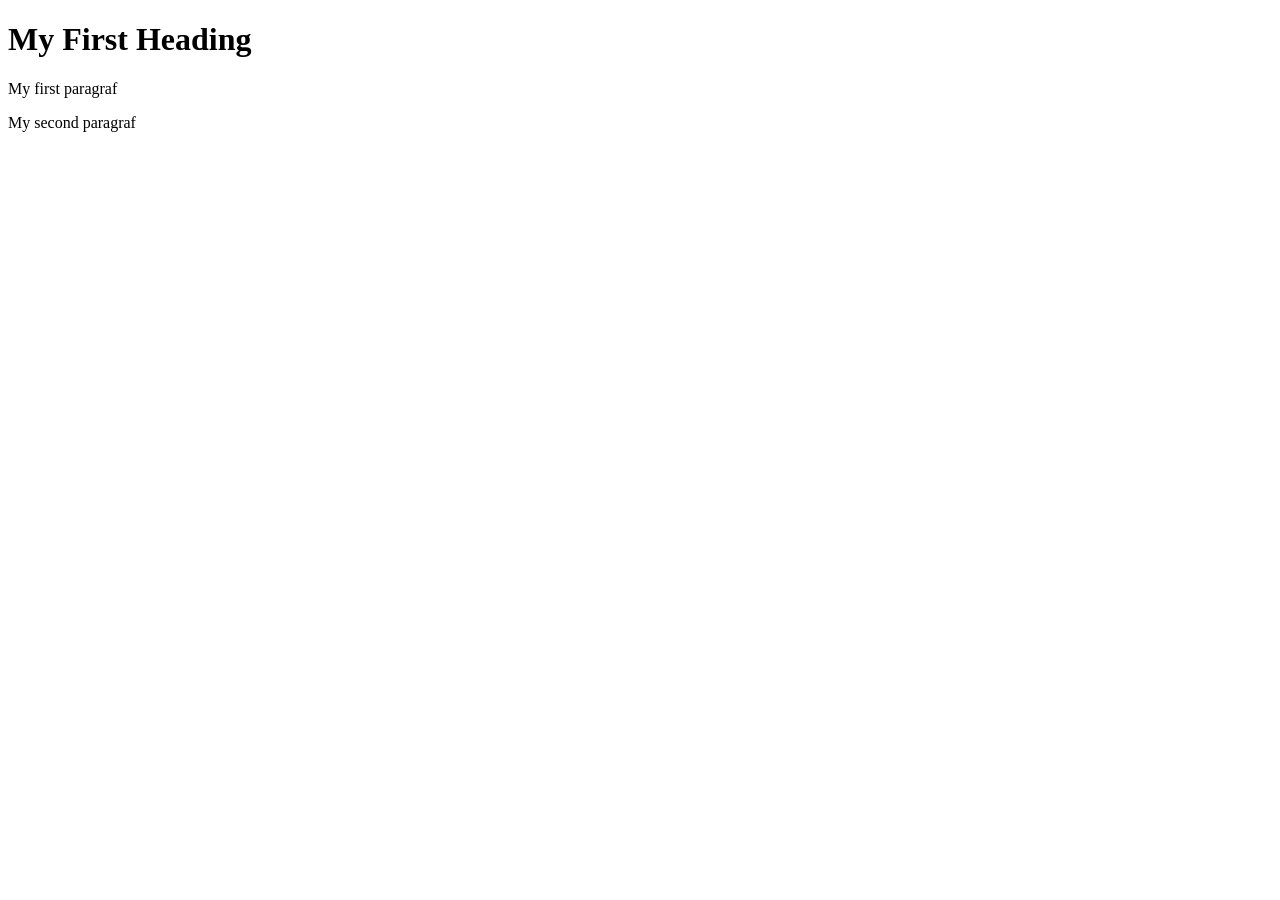
==== page1.html @ 108ea11a "Add Therd page" ====
<!DOCTYPE html>
<html>
        <head>
                <title>Page Title</title>
        </head>
<body>
        <h1>My First Heading</h1>
        <p>My first paragraf</p>
        <p>My second paragraf</p>

</body>
</html>
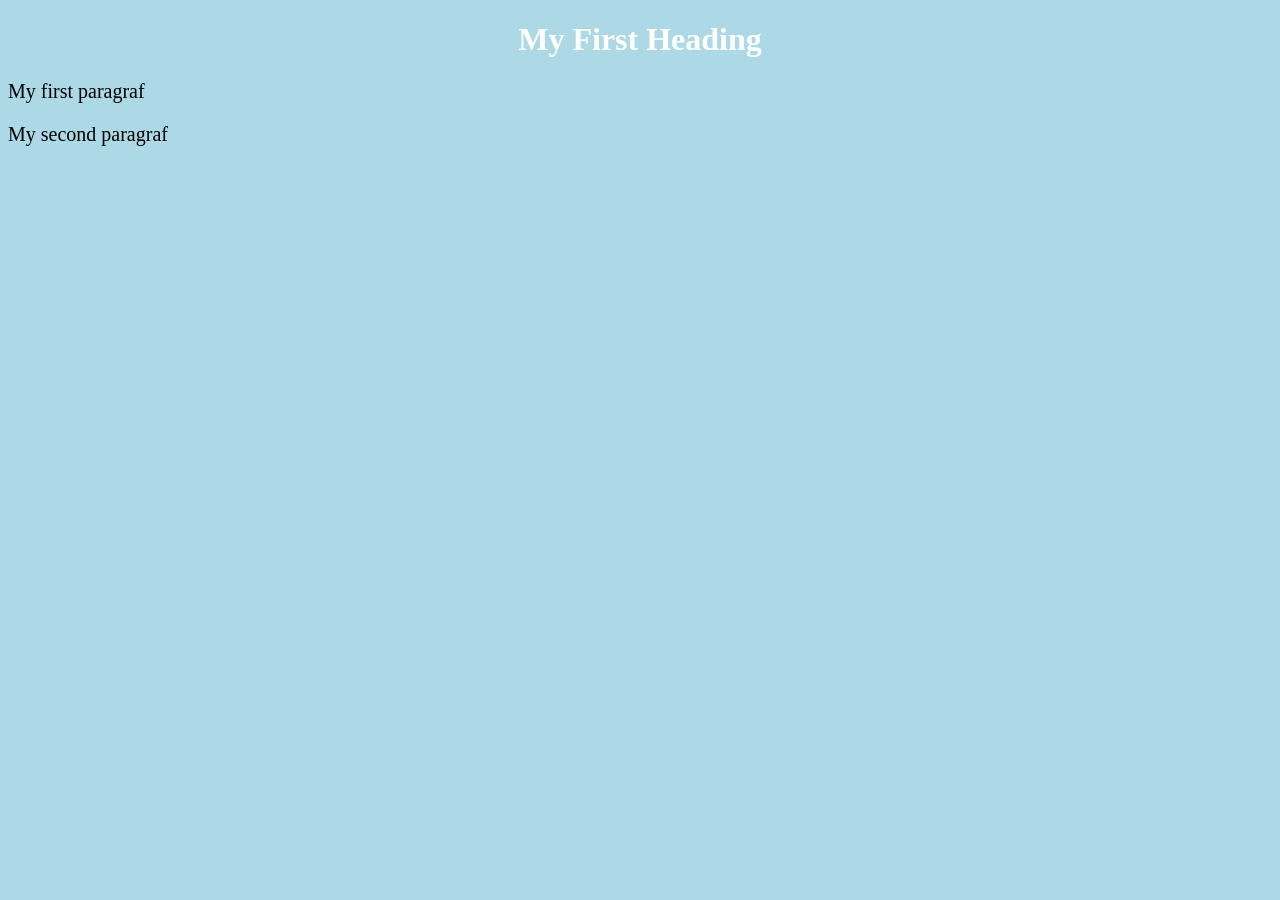
==== commit f06d76d4: "refactor css styles" ====
--- a/page1.html
+++ b/page1.html
@@ -2,11 +2,11 @@
 <html>
         <head>
                 <title>Page Title</title>
+                <link rel="stylesheet" href="styles.css">
         </head>
 <body>
         <h1>My First Heading</h1>
         <p>My first paragraf</p>
         <p>My second paragraf</p>
-
 </body>
 </html>
--- a/styles.css
+++ b/styles.css
@@ -0,0 +1,13 @@
+body {
+        background-color: lightblue;
+}
+
+h1 {
+        color: white;
+        text-align: center;
+}
+
+p {
+        font-family: verdana;
+        font-size: 20px;
+}
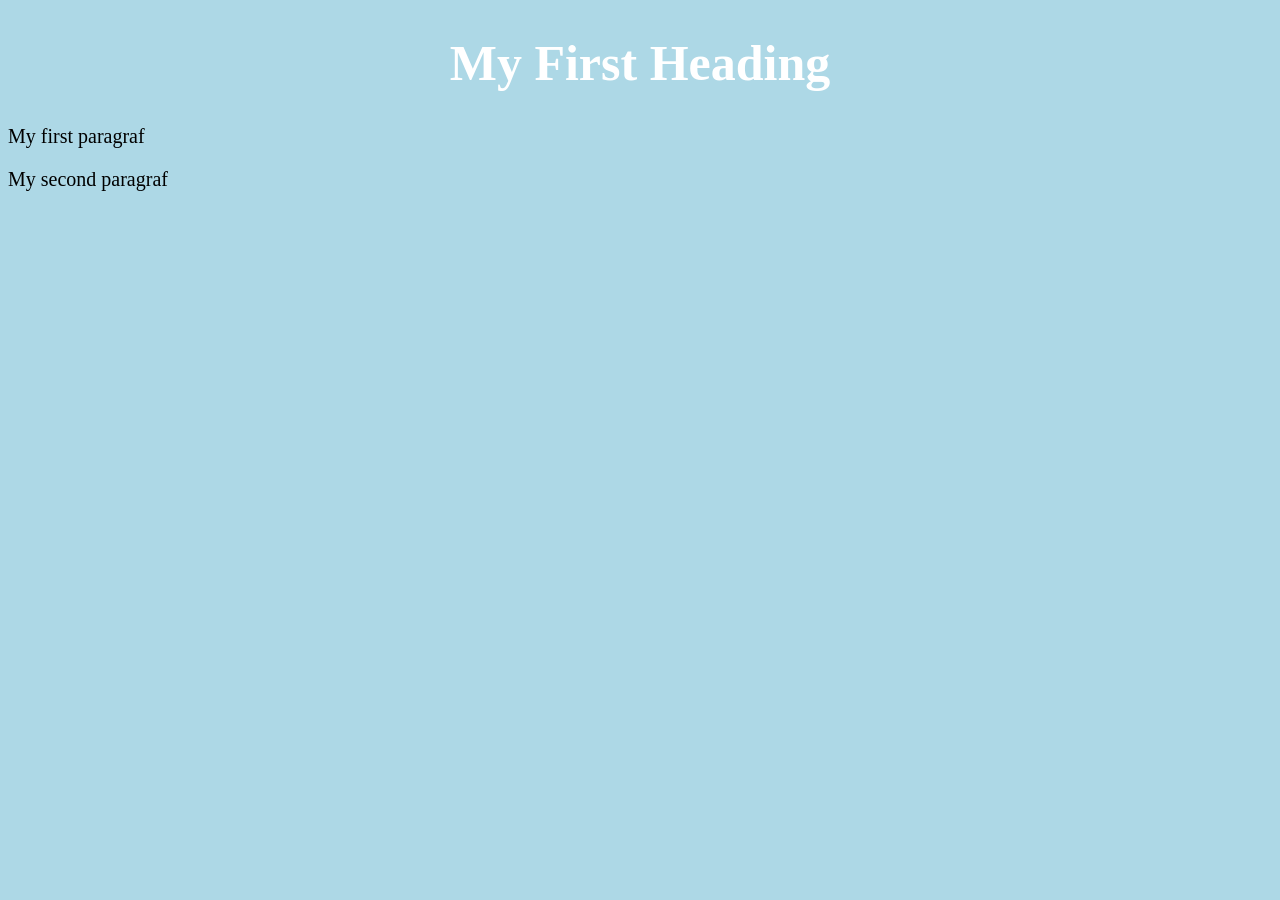
==== commit 151a74d4: "add some new features" ====
--- a/page1.html
+++ b/page1.html
@@ -1,7 +1,7 @@
 <!DOCTYPE html>
 <html>
         <head>
-                <title>Page Title</title>
+                <title>Page 1 (Index page)</title>
                 <link rel="stylesheet" href="styles.css">
         </head>
 <body>
--- a/styles.css
+++ b/styles.css
@@ -11,3 +11,11 @@
         font-family: verdana;
         font-size: 20px;
 }
+
+h1 {
+    font-size:50px;
+}
+
+h3 {
+    font-size:22px;
+}
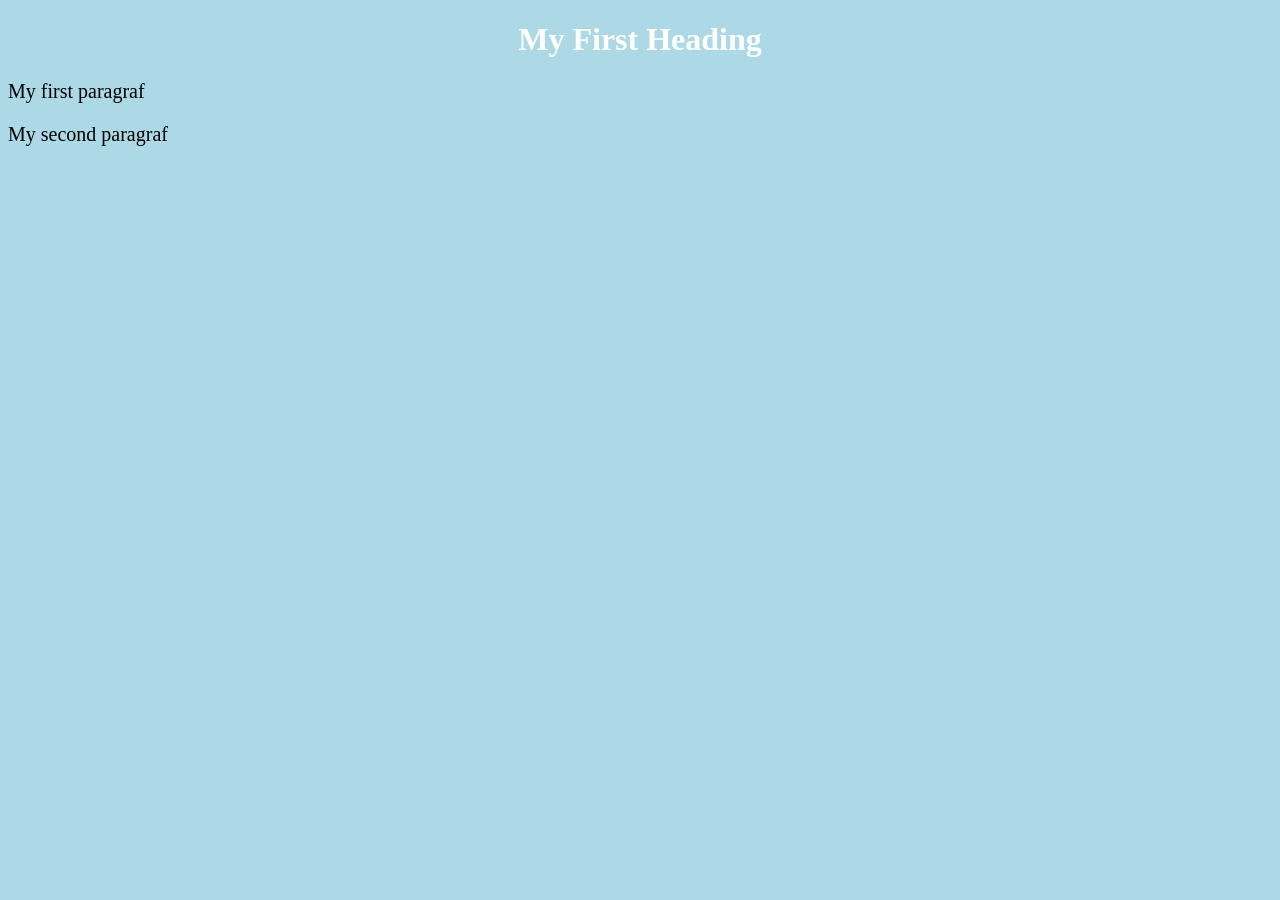
==== commit 87d55ce5: "Revert "add some new features" This reverts commit 151a74d473e7ae10bb33228e60af76fdf9a00c4e." ====
--- a/page1.html
+++ b/page1.html
@@ -1,7 +1,7 @@
 <!DOCTYPE html>
 <html>
         <head>
-                <title>Page 1 (Index page)</title>
+                <title>Page Title</title>
                 <link rel="stylesheet" href="styles.css">
         </head>
 <body>
--- a/styles.css
+++ b/styles.css
@@ -11,11 +11,3 @@
         font-family: verdana;
         font-size: 20px;
 }
-
-h1 {
-    font-size:50px;
-}
-
-h3 {
-    font-size:22px;
-}
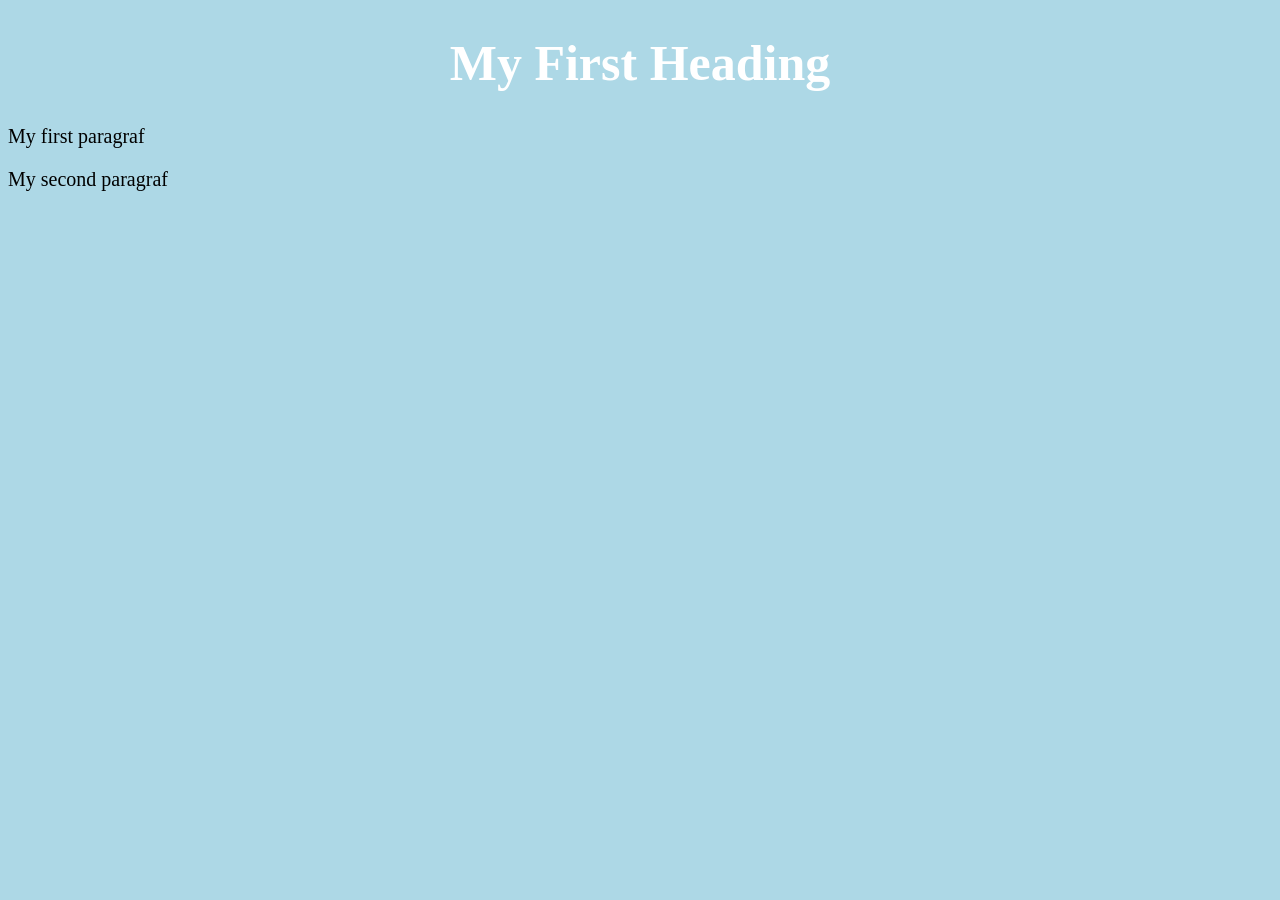
==== commit 25284504: "Reapply "add some new features" This reverts commit 87d55ce55ab373895d30c3224a697ff8587366ce." ====
--- a/page1.html
+++ b/page1.html
@@ -1,7 +1,7 @@
 <!DOCTYPE html>
 <html>
         <head>
-                <title>Page Title</title>
+                <title>Page 1 (Index page)</title>
                 <link rel="stylesheet" href="styles.css">
         </head>
 <body>
--- a/styles.css
+++ b/styles.css
@@ -11,3 +11,11 @@
         font-family: verdana;
         font-size: 20px;
 }
+
+h1 {
+    font-size:50px;
+}
+
+h3 {
+    font-size:22px;
+}
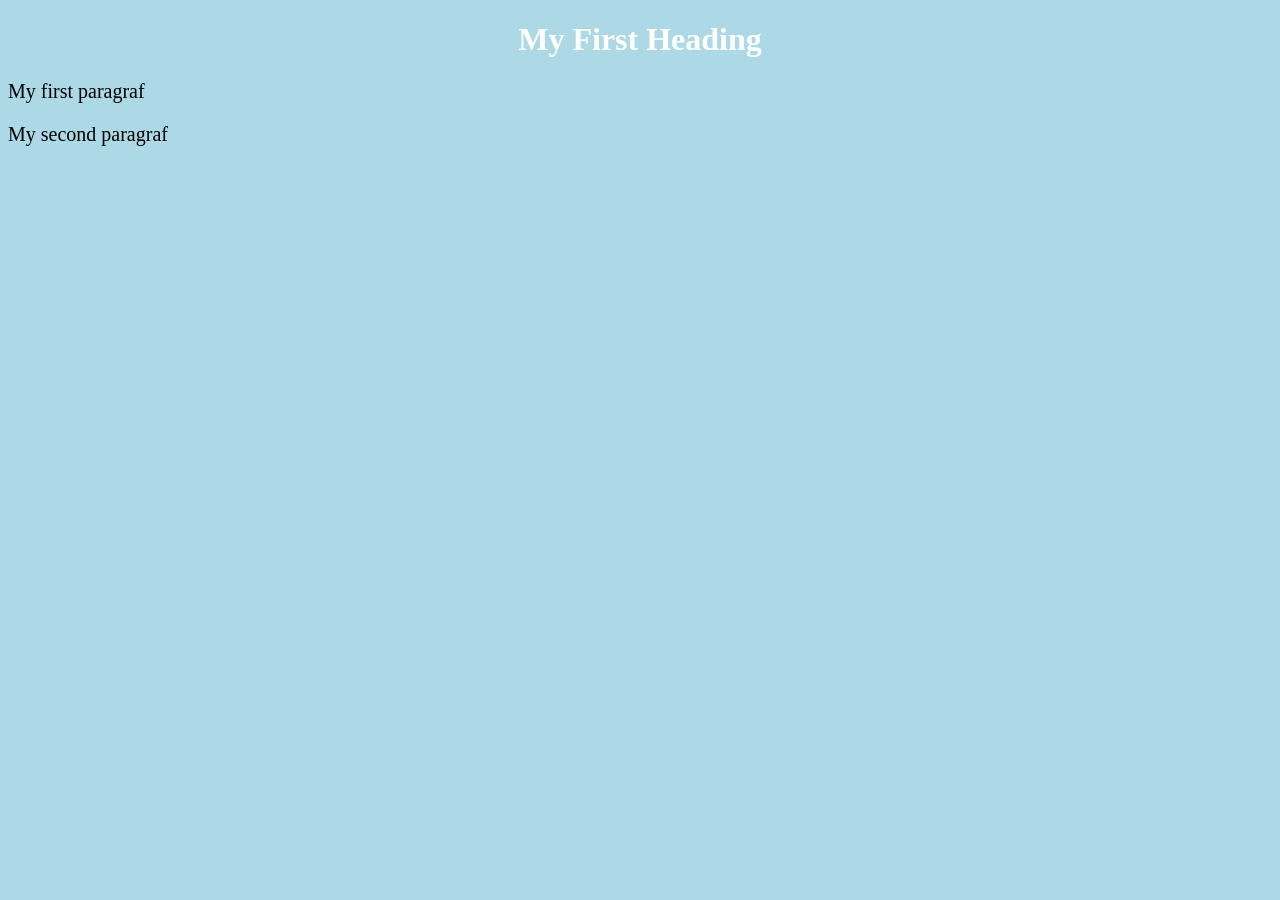
==== commit 8ccccb9a: "Revert "Reapply "add some new features"" This reverts commit 25284504fc0b909fb2637b94865cf143ee579cb" ====
--- a/page1.html
+++ b/page1.html
@@ -1,7 +1,7 @@
 <!DOCTYPE html>
 <html>
         <head>
-                <title>Page 1 (Index page)</title>
+                <title>Page Title</title>
                 <link rel="stylesheet" href="styles.css">
         </head>
 <body>
--- a/styles.css
+++ b/styles.css
@@ -11,11 +11,3 @@
         font-family: verdana;
         font-size: 20px;
 }
-
-h1 {
-    font-size:50px;
-}
-
-h3 {
-    font-size:22px;
-}
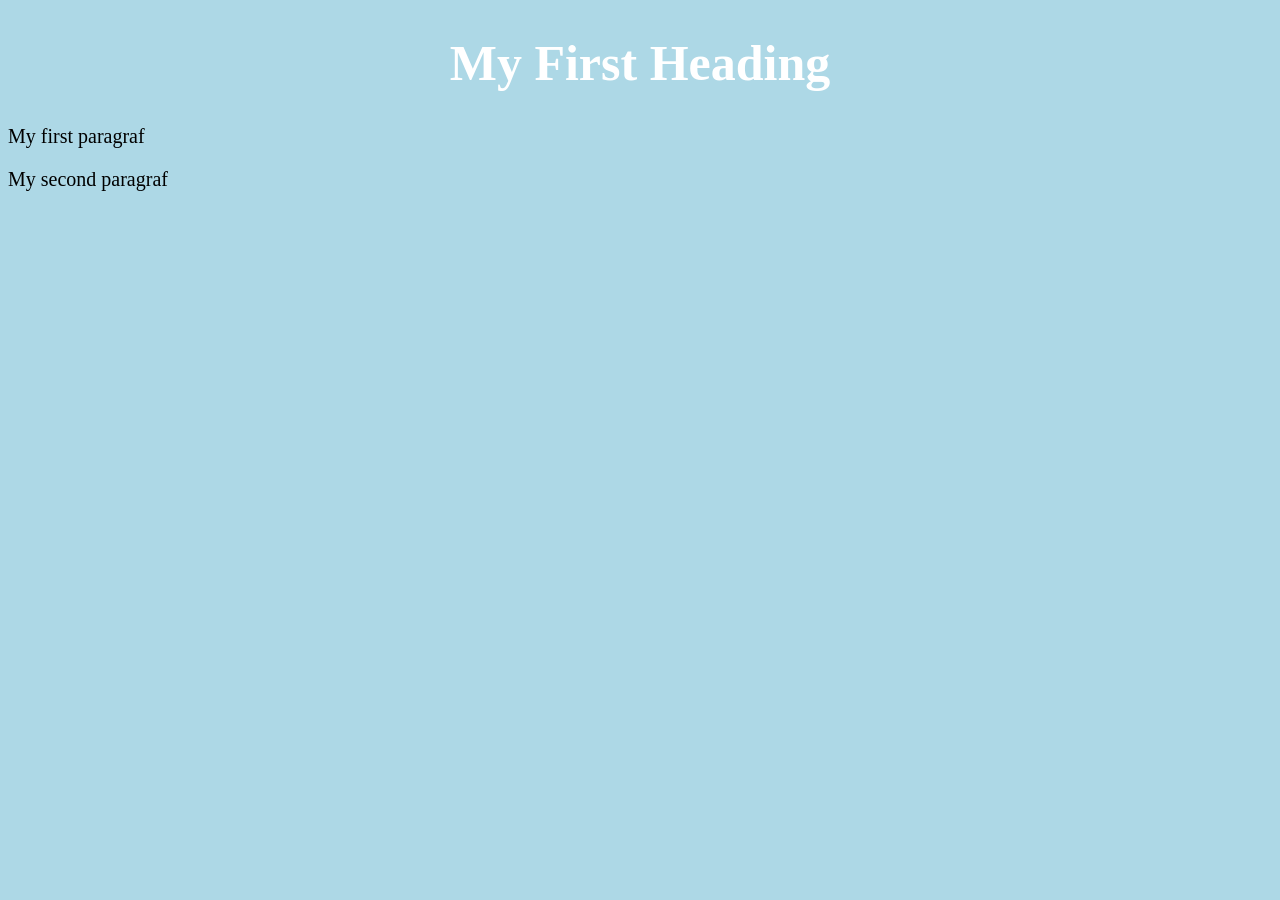
==== commit ffca527e: "Reapply "add some new features" This reverts commit 87d55ce55ab373895d30c3224a697ff8587366ce." ====
--- a/page1.html
+++ b/page1.html
@@ -1,7 +1,7 @@
 <!DOCTYPE html>
 <html>
         <head>
-                <title>Page Title</title>
+                <title>Page 1 (Index page)</title>
                 <link rel="stylesheet" href="styles.css">
         </head>
 <body>
--- a/styles.css
+++ b/styles.css
@@ -11,3 +11,11 @@
         font-family: verdana;
         font-size: 20px;
 }
+
+h1 {
+    font-size:50px;
+}
+
+h3 {
+    font-size:22px;
+}
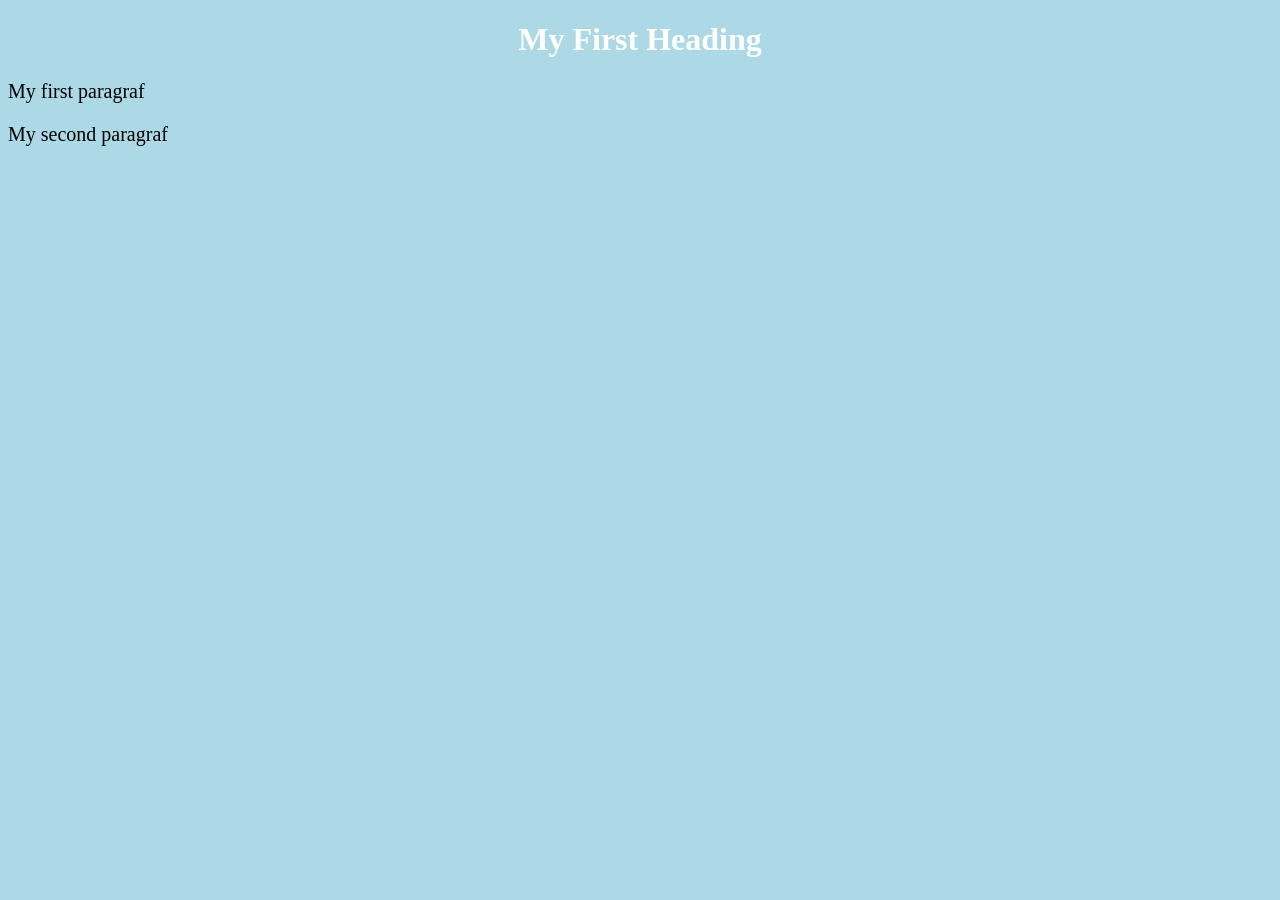
==== commit ad753e17: "Revert "add some new features" This reverts commit 151a74d473e7ae10bb33228e60af76fdf9a00c4e." ====
--- a/page1.html
+++ b/page1.html
@@ -1,7 +1,7 @@
 <!DOCTYPE html>
 <html>
         <head>
-                <title>Page 1 (Index page)</title>
+                <title>Page Title</title>
                 <link rel="stylesheet" href="styles.css">
         </head>
 <body>
--- a/styles.css
+++ b/styles.css
@@ -11,11 +11,3 @@
         font-family: verdana;
         font-size: 20px;
 }
-
-h1 {
-    font-size:50px;
-}
-
-h3 {
-    font-size:22px;
-}
